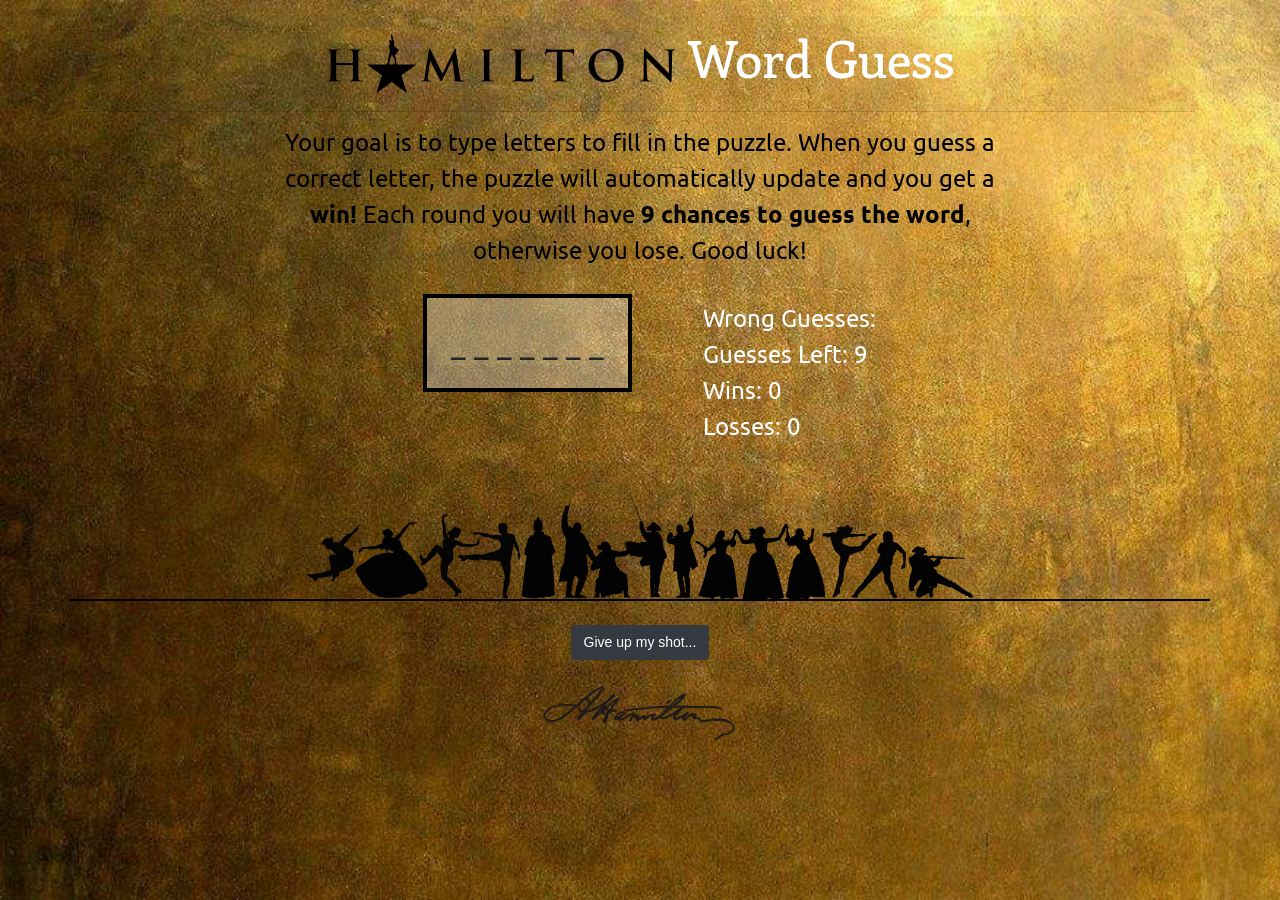
==== index.html @ 96a8a38d "updated the display cards, styled, and reorganized the index.html" ====
<!DOCTYPE html>
<html lang="en">

<head>
    <meta charset="UTF-8">
    <meta name="viewport" content="width=device-width, initial-scale=1.0">
    <meta http-equiv="X-UA-Compatible" content="ie=edge">
    <title>Word Guess</title>
    <link href="https://fonts.googleapis.com/css?family=Enriqueta|Permanent+Marker|Ubuntu" rel="stylesheet">
    <link rel="stylesheet" href="https://stackpath.bootstrapcdn.com/bootstrap/4.3.1/css/bootstrap.min.css" integrity="sha384-ggOyR0iXCbMQv3Xipma34MD+dH/1fQ784/j6cY/iJTQUOhcWr7x9JvoRxT2MZw1T" crossorigin="anonymous">
    <link rel="stylesheet" href="style.css">
    <script src="logic.js"></script>
</head>

<body>



    <div class="container">
        <!-- row for header -->
        <div class="row"> 
            <!-- content container -->
            <div class="col-sm-12 mx-auto">
                
                <h1 class="text-center card-header mt-3 mb-2 title-text-eb"> <img src="images/hamilton-title-notag.png" class="title-eb"> Word Guess</h1>
            </div> <!-- end content container -->
        </div> <!-- end row for header -->

        <!-- instructions row -->
        <div class="row">
            <div class="col-sm-8 mx-auto text-center mt-1">
                <p class="para-eb pb-3 instruct-eb">
                    Your goal is to type letters to fill in the puzzle. When you guess a correct letter, the puzzle will automatically update and you get a <strong>win!</strong> 
                    Each round you will have <strong>9 chances to guess the word</strong>, otherwise you lose. Good luck! 
                </p>
            </div>
        </div>
        <!-- end people image row-->      
        
        <!-- row for main game content -->
        <div class="row"> 

            <!-- puzzle state blanks -->
            <div class="col-md-6 text-center my-3 p-2">
                <div class="float-right">
                    <h2 class="puzzle-eb shadow-lg"><span id="puzzle-state" class="p-4 span-eb"> </span></h2>
                </div>
            </div>

            <!-- keeping track of game state -->
            <div class="col-md-6">

                <!-- row for wrong guess letters -->
                <div class="row"> 
                    <div class="col-sm ml-5 section-eb">
                        <p class="mb-0 para-eb">Wrong Guesses: <span id="wrong-guesses"></span></p>
                    </div>
                </div>

                <!-- row for tracking game elements -->
                <div class="row"> 
                    <div class="col-sm ml-5 section-eb">
                        <p class="mb-0 para-eb" >Guesses Left: <span id="guesses-left">9</span></p>
                        <p class="mb-0 para-eb" >Wins: <span id="win-counter">0</span></p>
                        <p class="mb-0 para-eb" >Losses: <span id="loss-counter">0</span></p>
                    </div>
                </div>
                
                
            </div> <!-- end keep track of game state -->
            
        </div> <!-- end main game content -->

        <!-- row for hidden/visible card elements -->
        <div class="row">

            <!-- card column 1 -->
            <div class="col-sm-3 mx-auto">
                <div id="card1-eb" class="card mt-4 display-hidden-eb">
                    <div class="card-body" >
                        <p class="mb-0"><strong>Way to take a shot!</strong> Keep winning to display some Hamilton related things</p>
                    </div>
                </div>  
            </div> 
            <!-- end card column 1 -->

            <!-- card column 2 -->
            <div class="col-sm-3 mx-auto">
                <div id="card2-eb" class="card mt-4 display-hidden-eb">
                    <div class="card-body">
                        <p class="mb-0"><strong>Wow, 2 wins!</strong> You should really consider entering the <strong><a href="https://www.luckyseat.com/hamilton-ny/"  target=”_blank”>Hamilton Lottery</a></strong> for $10 tickets. Totally worth it.</p>
                    </div>
                </div>
            </div> 
            <!-- end card column 2 -->

            <!-- card column 3 -->
            <div class="col-sm-3 mx-auto">
                <div id="card3-eb" class="card mt-4 display-hidden-eb">
                    <div class="card-body">
                        <p class="mb-0"><strong>You're killing it!</strong> Speaking of $10, did you know that Hamilton is the face of the bill?</p>
                    </div>
                </div>
            </div>
            <!-- end card column 3 -->

            <!-- card column 4 -->
            <div class="col-sm-3 mx-auto">
                <div id="card4-eb" class="card mt-4 display-hidden-eb">
                    <div class="card-body">
                        <p class="mb-0"><strong>Impressive!</strong> I bet you've listened to the Hamilton soundtrak, but take a moment to <strong><a href="https://genius.com/albums/Original-broadway-cast-of-hamilton/Hamilton-original-broadway-cast-recording">explore historical genius of the lyrics</a></strong></p>
                    </div>
                </div>
            </div>
            <!-- end card column 4 -->

        </div> <!-- end row for hidden/visible card elements -->
    
        <!-- people image row -->
        <div class="row">
            <div class="col-sm-12 mx-auto text-center mt-5">
                <img src="images/home-silo.svg" width="60%">
            </div>
        </div> 
        <!-- end people image row-->
    

        <!-- button row -->
        <div class="row">
            
            <div class="col-sm-12 mx-auto text-center pt-4 button-container-eb">
                <div><button type="button" class="btn btn-dark" onclick="gameReset()"><p class="mb-0 button-text-eb">Give up my shot...</p></button></div>
                <img class="mt-4" width="200px" src="images/hamilton-script.png">
            </div>
        </div> <!-- end button row-->

    </div> <!-- end main container-->

<script src="logic.js" charset="utf-u"></script>

</body>

</html>
---- style.css ----
/* 
font-family: 'Permanent Marker', cursive;
font-family: 'Enriqueta', serif;
font-family: 'Ubuntu', sans-serif; 
*/

body {
    background-image: url(images/hamilton-background.jpg);
    background-size: cover;
    background-attachment: fixed;

}



.title-eb {
    width: 350px;
}

.title-text-eb {
    font-family: 'Enriqueta', serif;
}

h1 {
    color: #fff;
    font-size: 50px;
}


.button-container-eb {
    border-top: 2px solid #000000;
}

.display-hidden-eb {
    display: none;
}

.display-visible-eb {
    display: block;
}

.para-eb {
    font-family: 'Ubuntu', sans-serif;
    color: #fff;
    font-size: 24px;
}

.instruct-eb {
    color: #000000;
    text-emphasis: bold;
    font-size: 24px;
}

.span-eb {
    border: 4px solid #000000;
    font-family: 'Enriqueta', serif;
    background: #ffffff50;
}

.shadow-lg {
    /* color: wheat; */
}

.button-text-eb {
    font-size: 14px;
}

.card-body {
    padding: .5rem;
    font-size: 1rem;
    font-family: 'Ubuntu', sans-serif;
}

.card {
    background-color: #ffffff90;
    border: 2px solid #fff;
}
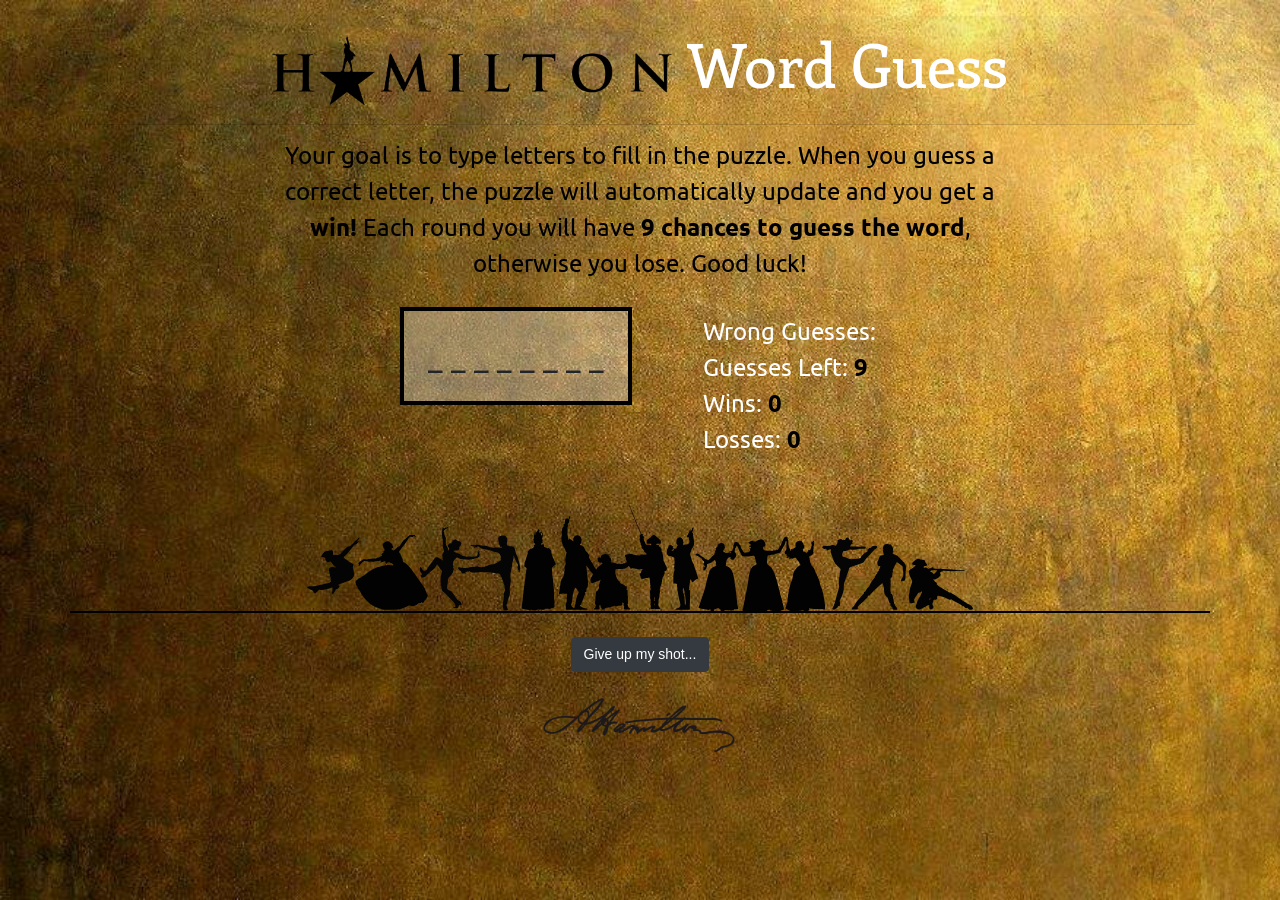
==== commit 57537a85: "removed the commas from the qrong guesses and made the game state bold/black" ====
--- a/index.html
+++ b/index.html
@@ -53,16 +53,16 @@
                 <!-- row for wrong guess letters -->
                 <div class="row"> 
                     <div class="col-sm ml-5 section-eb">
-                        <p class="mb-0 para-eb">Wrong Guesses: <span id="wrong-guesses"></span></p>
+                        <p class="mb-0 para-eb">Wrong Guesses: <strong><span id="wrong-guesses" class="stong-eb"></span></strong></p>
                     </div>
                 </div>
 
                 <!-- row for tracking game elements -->
                 <div class="row"> 
                     <div class="col-sm ml-5 section-eb">
-                        <p class="mb-0 para-eb" >Guesses Left: <span id="guesses-left">9</span></p>
-                        <p class="mb-0 para-eb" >Wins: <span id="win-counter">0</span></p>
-                        <p class="mb-0 para-eb" >Losses: <span id="loss-counter">0</span></p>
+                        <p class="mb-0 para-eb" >Guesses Left: <strong><span id="guesses-left" class="stong-eb">9</span></strong></p>
+                        <p class="mb-0 para-eb" >Wins: <strong><span id="win-counter" class="stong-eb">0</span></strong></p>
+                        <p class="mb-0 para-eb" >Losses: <strong><span id="loss-counter" class="stong-eb">0</span></strong></p>
                     </div>
                 </div>
                 
@@ -108,7 +108,7 @@
             <div class="col-sm-3 mx-auto">
                 <div id="card4-eb" class="card mt-4 display-hidden-eb">
                     <div class="card-body">
-                        <p class="mb-0"><strong>Impressive!</strong> I bet you've listened to the Hamilton soundtrak, but take a moment to <strong><a href="https://genius.com/albums/Original-broadway-cast-of-hamilton/Hamilton-original-broadway-cast-recording">explore historical genius of the lyrics</a></strong></p>
+                        <p class="mb-0"><strong>Impressive!</strong> I bet you've listened to the Hamilton soundtrak, but take a moment to <strong><a href="https://genius.com/albums/Original-broadway-cast-of-hamilton/Hamilton-original-broadway-cast-recording" target=”_blank”>explore historical genius of the lyrics</a></strong></p>
                     </div>
                 </div>
             </div>
--- a/style.css
+++ b/style.css
@@ -12,9 +12,8 @@
 }
 
 
-
 .title-eb {
-    width: 350px;
+    width: 400px;
 }
 
 .title-text-eb {
@@ -23,7 +22,7 @@
 
 h1 {
     color: #fff;
-    font-size: 50px;
+    font-size: 60px;
 }
 
 
@@ -76,3 +75,7 @@
     border: 2px solid #fff;
 }
 
+.stong-eb {
+    color: black;
+}
+
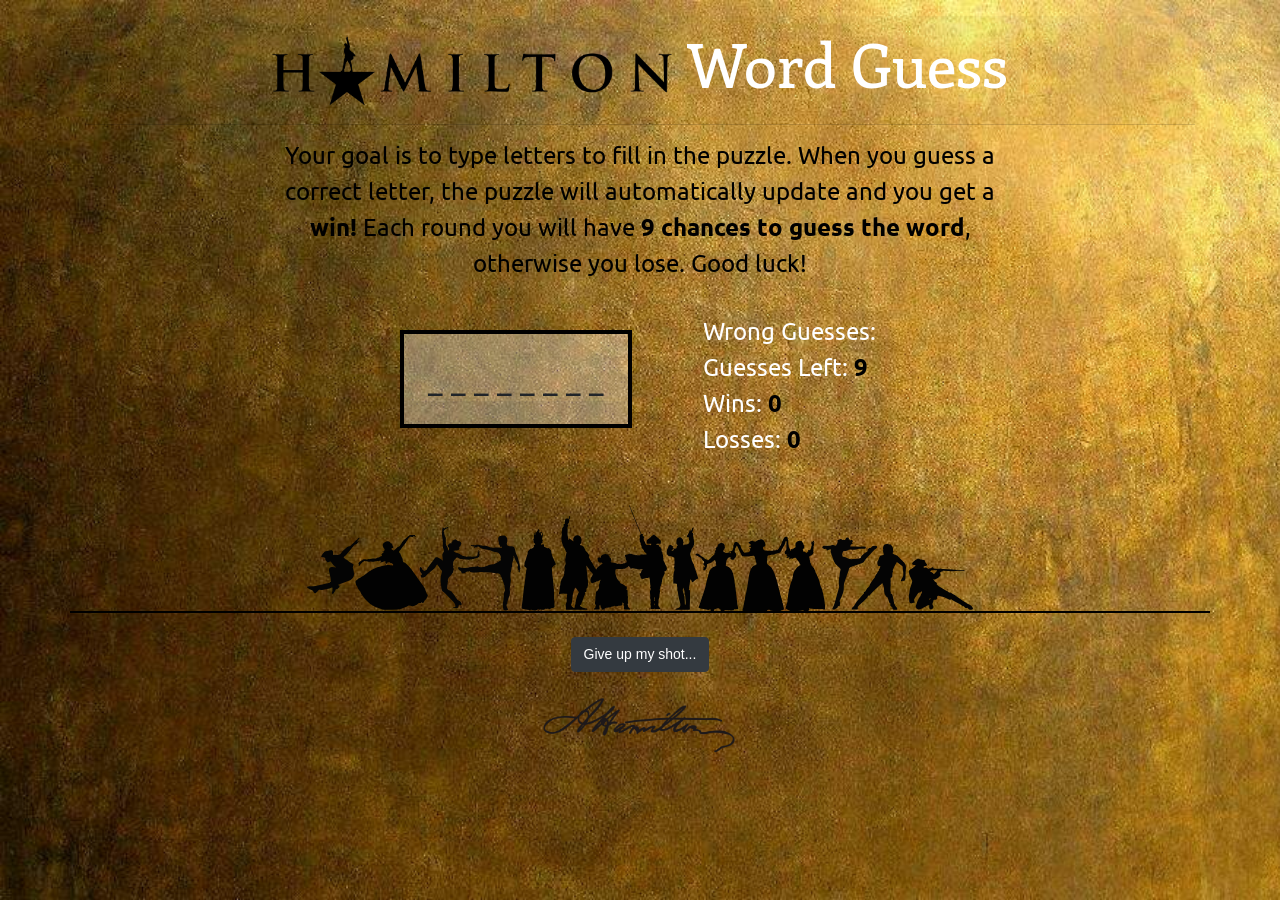
==== commit 77d1fdb5: "centered the puzzle vertically" ====
--- a/index.html
+++ b/index.html
@@ -41,7 +41,7 @@
         <div class="row"> 
 
             <!-- puzzle state blanks -->
-            <div class="col-md-6 text-center my-3 p-2">
+            <div class="col-md-6 text-center my-auto p-2">
                 <div class="float-right">
                     <h2 class="puzzle-eb shadow-lg"><span id="puzzle-state" class="p-4 span-eb"> </span></h2>
                 </div>
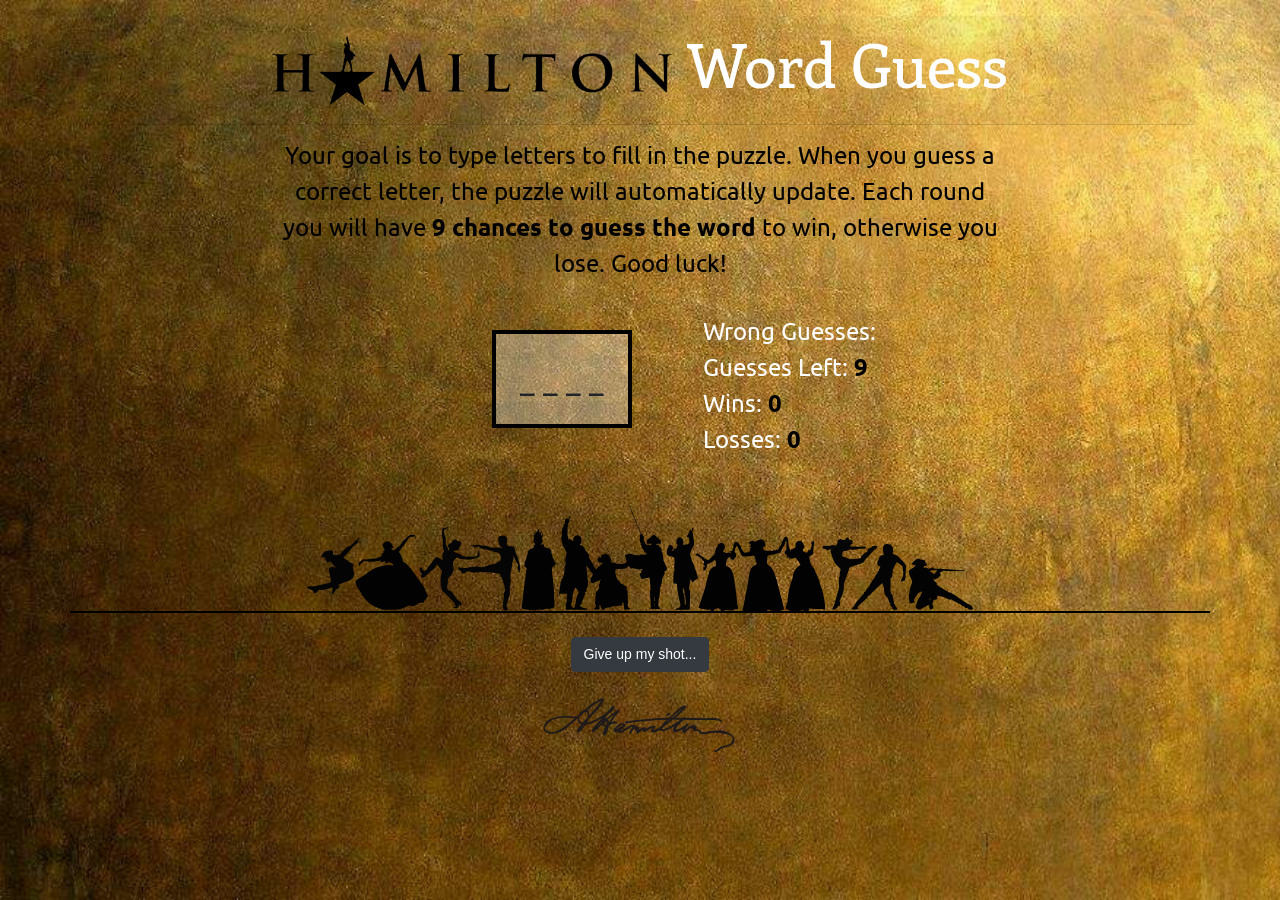
==== commit 0e266adb: "updated instructions and window.onload (removed the unnecessay puzzleState variable)" ====
--- a/index.html
+++ b/index.html
@@ -30,8 +30,8 @@
         <div class="row">
             <div class="col-sm-8 mx-auto text-center mt-1">
                 <p class="para-eb pb-3 instruct-eb">
-                    Your goal is to type letters to fill in the puzzle. When you guess a correct letter, the puzzle will automatically update and you get a <strong>win!</strong> 
-                    Each round you will have <strong>9 chances to guess the word</strong>, otherwise you lose. Good luck! 
+                    Your goal is to type letters to fill in the puzzle. When you guess a correct letter, the puzzle will automatically update.  
+                    Each round you will have <strong>9 chances to guess the word</strong> to win, otherwise you lose. Good luck! 
                 </p>
             </div>
         </div>
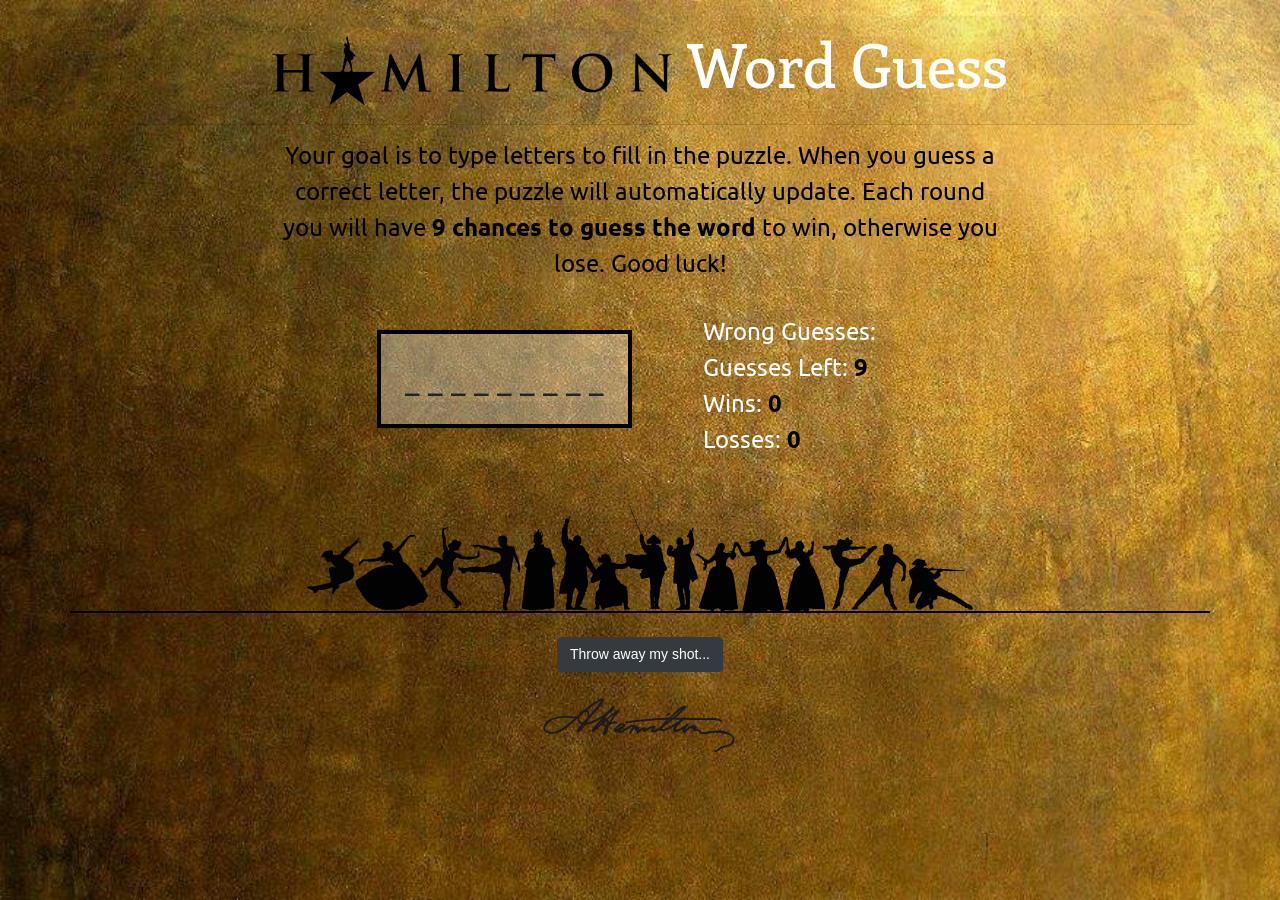
==== commit 3daa3caf: "updated button text" ====
--- a/index.html
+++ b/index.html
@@ -129,7 +129,7 @@
         <div class="row">
             
             <div class="col-sm-12 mx-auto text-center pt-4 button-container-eb">
-                <div><button type="button" class="btn btn-dark" onclick="gameReset()"><p class="mb-0 button-text-eb">Give up my shot...</p></button></div>
+                <div><button type="button" class="btn btn-dark" onclick="gameReset()"><p class="mb-0 button-text-eb">Throw away my shot...</p></button></div>
                 <img class="mt-4" width="200px" src="images/hamilton-script.png">
             </div>
         </div> <!-- end button row-->
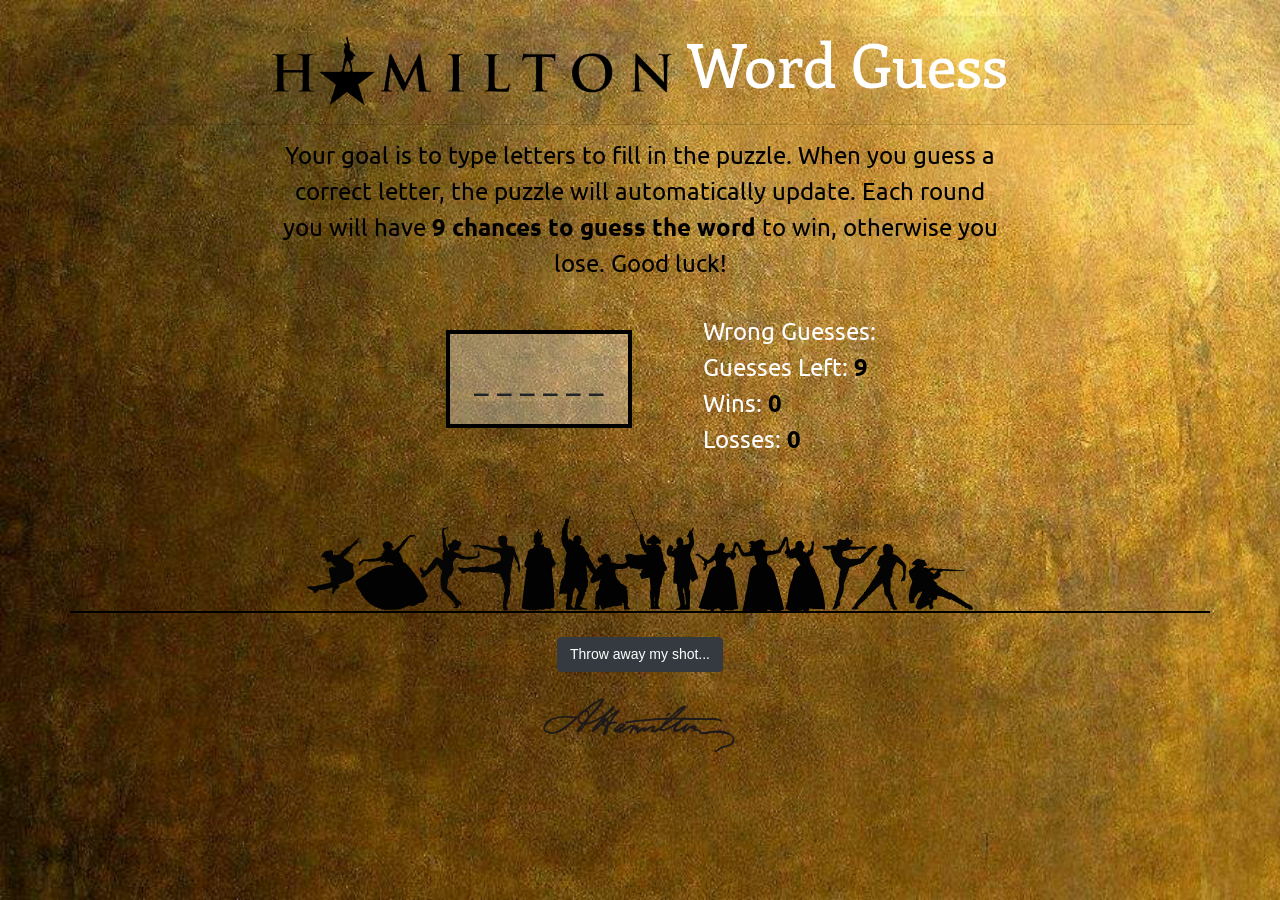
==== commit 3e304637: "gave titles to gifs and fixed typos on the cards" ====
--- a/index.html
+++ b/index.html
@@ -7,9 +7,9 @@
     <meta http-equiv="X-UA-Compatible" content="ie=edge">
     <title>Word Guess</title>
     <link href="https://fonts.googleapis.com/css?family=Enriqueta|Permanent+Marker|Ubuntu" rel="stylesheet">
+    <link href="https://fonts.googleapis.com/css?family=Marck+Script" rel="stylesheet">
     <link rel="stylesheet" href="https://stackpath.bootstrapcdn.com/bootstrap/4.3.1/css/bootstrap.min.css" integrity="sha384-ggOyR0iXCbMQv3Xipma34MD+dH/1fQ784/j6cY/iJTQUOhcWr7x9JvoRxT2MZw1T" crossorigin="anonymous">
     <link rel="stylesheet" href="style.css">
-    <script src="logic.js"></script>
 </head>
 
 <body>
@@ -71,6 +71,17 @@
             
         </div> <!-- end main game content -->
 
+        <!-- row for hidding winning the whole game -->
+        <div class="row">
+            <div class="col-sm-12 mx-auto">
+                <div id="card5-eb" class="card mt-4 display-hidden-eb">
+                    <div class="card-body tenWins">
+                        <p class="mb-0 text-center px-3 "><strong>That's 10 wins! I'm proud of you for being a true American and a Hamilton aficionado!</strong></p>
+                    </div>
+                </div>
+            </div>
+        </div>
+        
         <!-- row for hidden/visible card elements -->
         <div class="row">
 
@@ -108,11 +119,14 @@
             <div class="col-sm-3 mx-auto">
                 <div id="card4-eb" class="card mt-4 display-hidden-eb">
                     <div class="card-body">
-                        <p class="mb-0"><strong>Impressive!</strong> I bet you've listened to the Hamilton soundtrak, but take a moment to <strong><a href="https://genius.com/albums/Original-broadway-cast-of-hamilton/Hamilton-original-broadway-cast-recording" target=”_blank”>explore historical genius of the lyrics</a></strong></p>
+                        <p class="mb-0"><strong>Impressive!</strong> I bet you've listened to the Hamilton soundtrak, but take a moment to <strong><a href="https://genius.com/albums/Original-broadway-cast-of-hamilton/Hamilton-original-broadway-cast-recording" target=”_blank”>explore the historical genius of the lyrics</a></strong></p>
                     </div>
                 </div>
             </div>
             <!-- end card column 4 -->
+
+        
+
 
         </div> <!-- end row for hidden/visible card elements -->
     
@@ -133,7 +147,7 @@
                 <img class="mt-4" width="200px" src="images/hamilton-script.png">
             </div>
         </div> <!-- end button row-->
-
+        
     </div> <!-- end main container-->
 
 <script src="logic.js" charset="utf-u"></script>
--- a/style.css
+++ b/style.css
@@ -2,6 +2,7 @@
 font-family: 'Permanent Marker', cursive;
 font-family: 'Enriqueta', serif;
 font-family: 'Ubuntu', sans-serif; 
+font-family: 'Marck Script', cursive;
 */
 
 body {
@@ -79,3 +80,11 @@
     color: black;
 }
 
+.tenWins {
+    font-family: 'Marck Script', cursive;
+    font-size: 40px;
+    background-color: #55311390;
+    color: #fff;
+}
+
+
